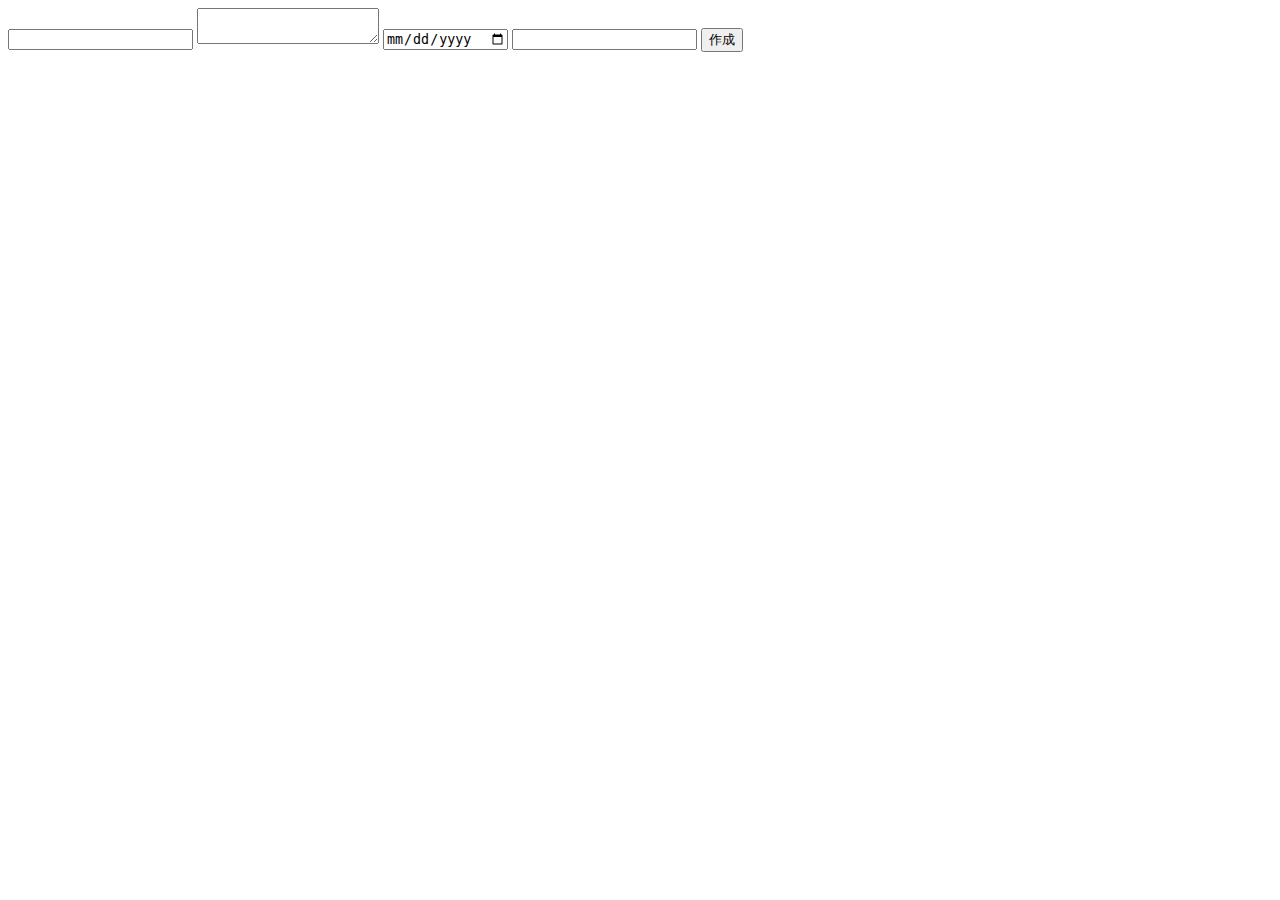
==== src/main/resources/templates/issueForm.html @ a5dd8040 "form実装" ====
<!DOCTYPE html>
<html xmlns:th="http://www.thymeleaf.org">
<head>
    <meta charset="UTF-8">
    <title>イシュー新規作成</title>
</head>
<body>

<form th:action="@{/issues}" th:method="post" th:object="${issueForm}">
    <input type="text" th:field="*{title}">
    <textarea th:field="*{content}"></textarea>
    <input type="date" th:field="*{period}">
    <input type="text" th:field="*{importance}">
    <button type="submit">作成</button>
</form>

</body>
</html>
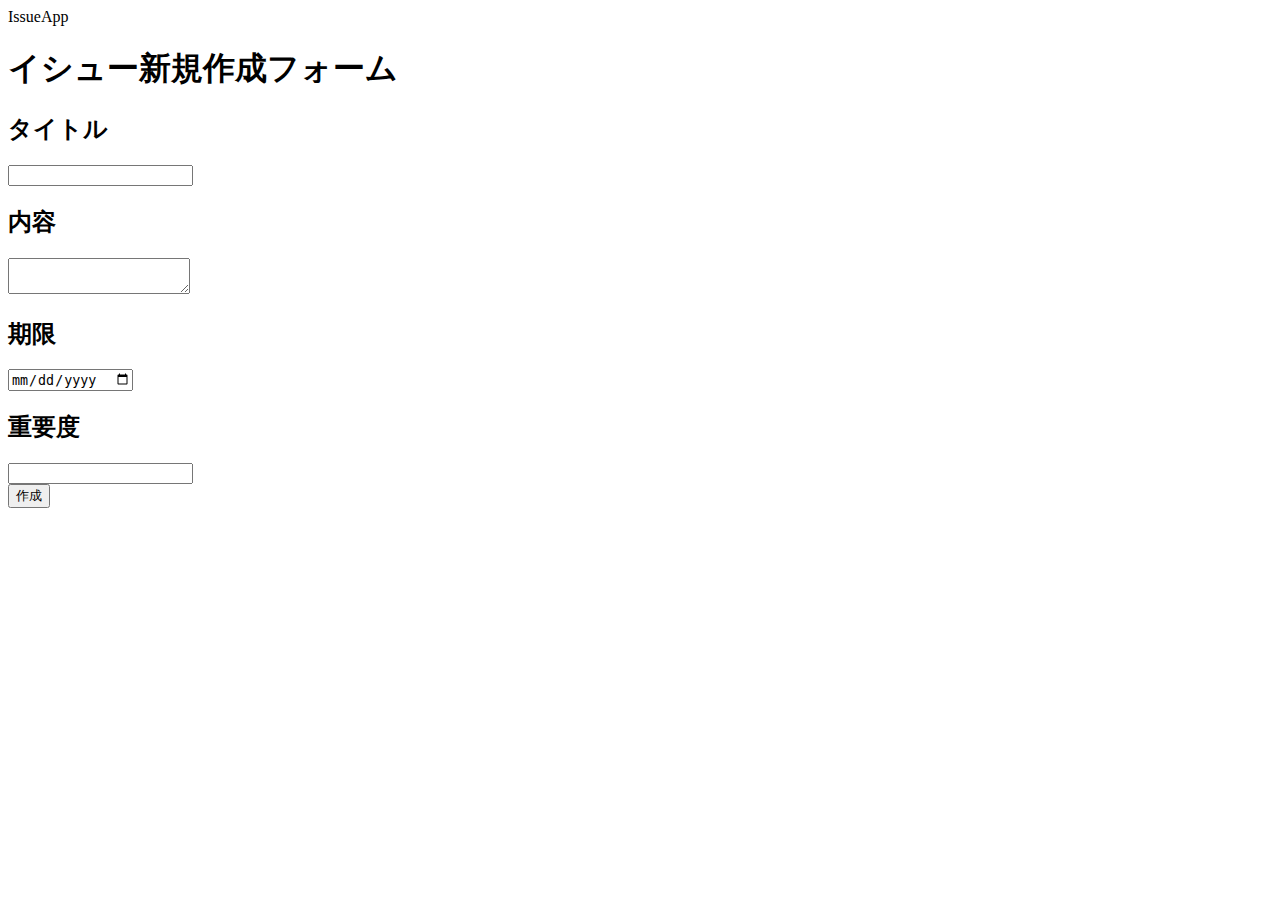
==== commit f1121f0f: "新規作成画面のスタイリング" ====
--- a/src/main/resources/templates/issueForm.html
+++ b/src/main/resources/templates/issueForm.html
@@ -2,17 +2,45 @@
 <html xmlns:th="http://www.thymeleaf.org">
 <head>
     <meta charset="UTF-8">
+    <link th:href="@{/css/style.css}" rel="stylesheet" type="text/css">
     <title>イシュー新規作成</title>
 </head>
+
+<div class=""></div>
 <body>
 
-<form th:action="@{/issues}" th:method="post" th:object="${issueForm}">
-    <input type="text" th:field="*{title}">
-    <textarea th:field="*{content}"></textarea>
-    <input type="date" th:field="*{period}">
-    <input type="text" th:field="*{importance}">
-    <button type="submit">作成</button>
-</form>
+<header>
+    <a th:href="@{/}">IssueApp</a>
+</header>
 
+<div class="page-title">
+    <h1>イシュー新規作成フォーム</h1>
+</div>
+<div class="form">
+    <form action="#" th:action="@{/issues}" th:method="post" th:object="${issueForm}">
+        <div class="form_title">
+            <h2 class="column-title">タイトル</h2>
+            <input type="text" id="title" th:field="*{title}">
+        </div>
+        <div class="form_content">
+            <h2 class="column-title">内容</h2>
+            <textarea id="content" th:field="*{content}"></textarea>
+        </div>
+
+        <div class="form_period">
+            <h2 class="column-title">期限</h2>
+            <input type="date" id="period" th:field="*{period}">
+        </div>
+
+        <div class="form_importance">
+            <h2 class="column-title">重要度</h2>
+            <input type="text" id="importance" th:field="*{importance}">
+        </div>
+
+        <div class="form_submit">
+            <button type="submit">作成</button>
+        </div>
+    </form>
+</div>
 </body>
 </html>